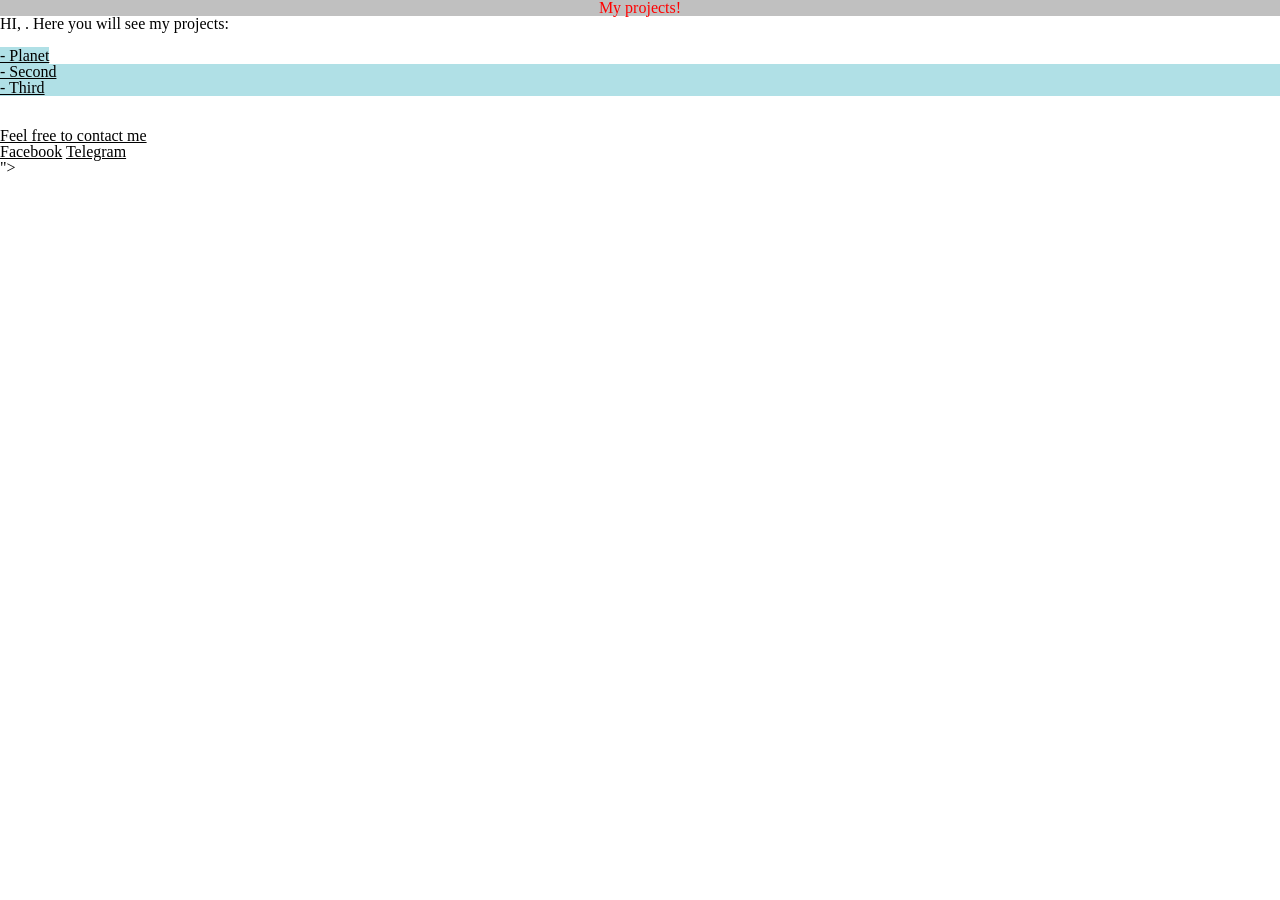
==== index.html @ 0d0c5aee "Initial commit" ====
<!DOCTYPE html>
<html lang="en">
	<head>
		<meta charset="utf-8">
	<title>Masha's projects</title>
	<style> 
		a {
		color: black;
		}
	</style>
	<link rel="stylesheet" href="css/reset.css">
	<link rel="stylesheet" href="ss/style.css">
</head>

<body>
	<div class="page">
		<header class="mainHeader">
			<nav class="menu mainMenu">
				<h1 align="center" style="color: red; background: silver">My projects!</h1>
			</nav>
		</header>
		<main>
			<section class="contentZone">
				<h1  style=" color: black;">HI, <span id="visitorName"></span>. Here you will see my projects:</h1>
				<ul>
					<br>
					<li> 
						<a href="///Users/masha/Desktop/tulears/day2/inclass/03-project/index.html"
						< style=" color: black; background: powderblue"> - Planet</li>
			        <li style=" color: black; background: powderblue"> - Second</li>
			        <li style=" color: black; background: powderblue"> - Third</li>
			        <br>
				</ul>		
			</section>
		</main>
		<footer class="mainFooter">
			<br>
			<h1  style=" color: black;">Feel free to contact me</h1>
			<a href="https://www.facebook.com/m.withsoap">Facebook</a>
			<a href="https://t.me/withsoap">Telegram</a>
			<br>
		</footer>
	</div>

	<script 
 	src=“https://code.jquery.com/jquery-3.2.1.min.js”
	integrity=“sha256-hwg4gsxgFZhOsEEamdOYGBf13FyQuiTwlAQgxVSNgt4=”
 	crossorigin =“anonymous”>
 		
 	</script>">
		<script src="js/script.js"></script>
		<script src="js/jcuery-code.js"></script>
</body>
</html>
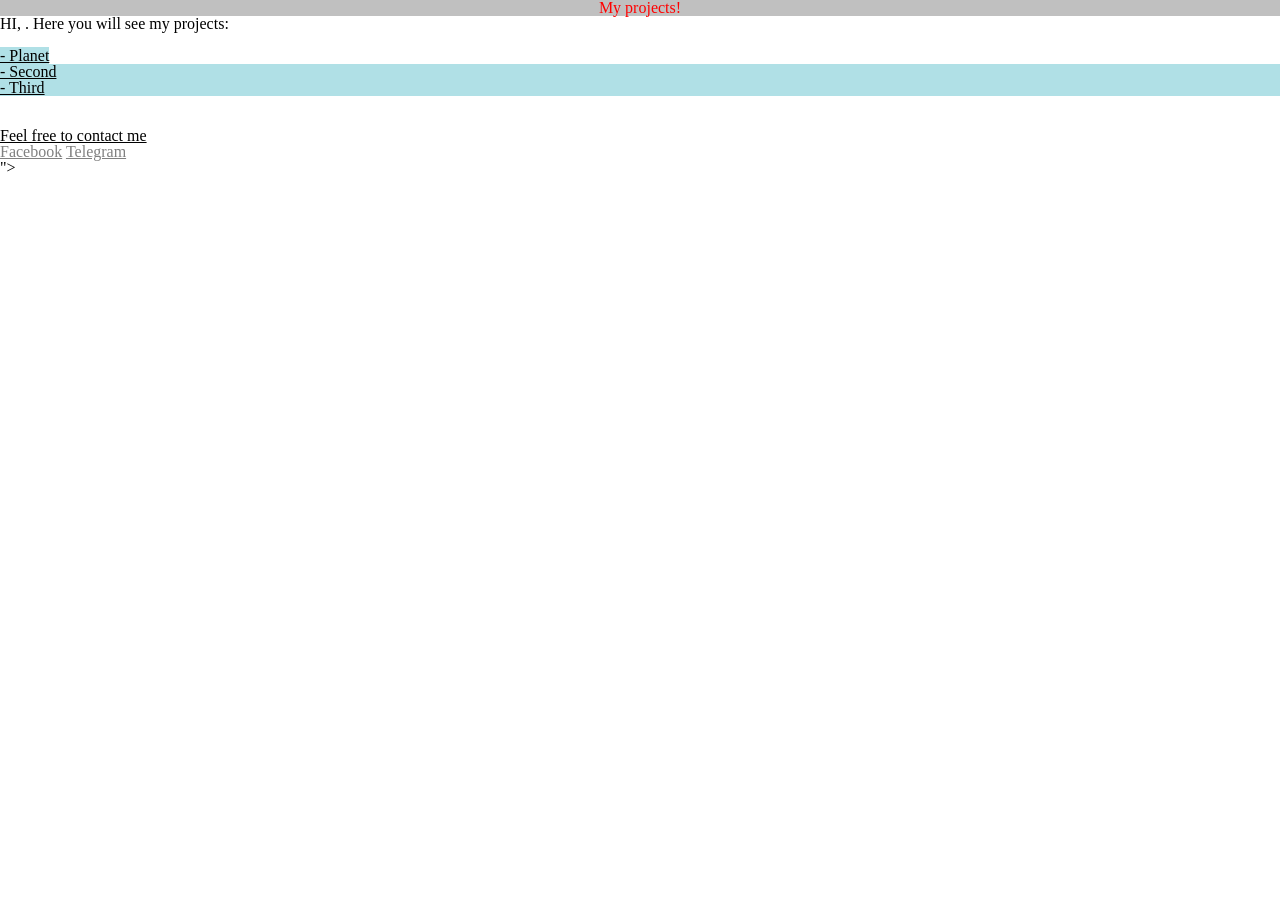
==== commit b3b40375: "Новый цвет Тест" ====
--- a/index.html
+++ b/index.html
@@ -5,7 +5,7 @@
 	<title>Masha's projects</title>
 	<style> 
 		a {
-		color: black;
+		color: gray;
 		}
 	</style>
 	<link rel="stylesheet" href="css/reset.css">
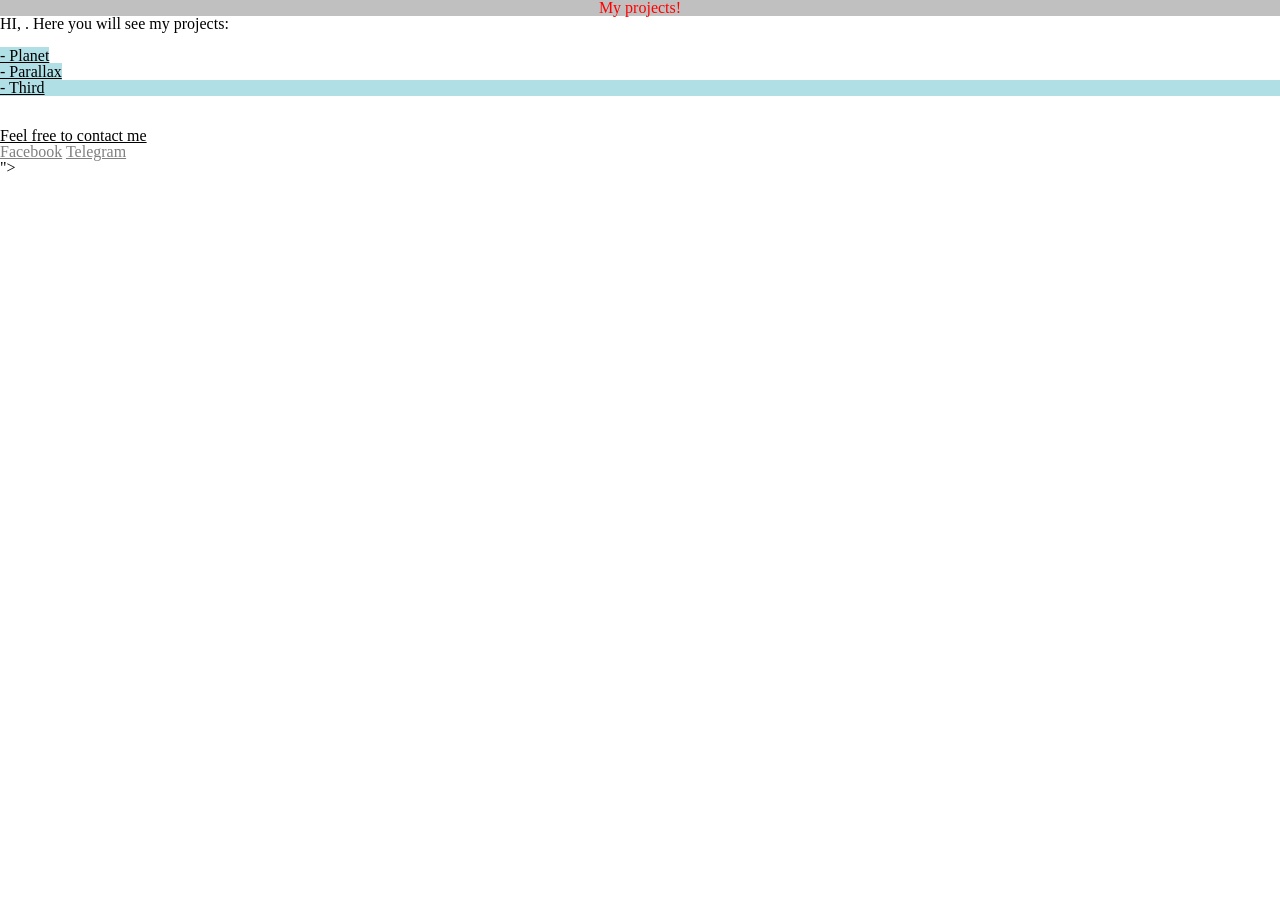
==== commit 5ce574f8: "Main parallax project" ====
--- a/index.html
+++ b/index.html
@@ -27,8 +27,10 @@
 					<li> 
 						<a href="///Users/masha/Desktop/tulears/day2/inclass/03-project/index.html"
 						< style=" color: black; background: powderblue"> - Planet</li>
-			        <li style=" color: black; background: powderblue"> - Second</li>
+						<a href="///Users/masha/Desktop/tulears/day3/01-scroll/index.html"
+			        <li style=" color: black; background: powderblue"> - Parallax</li>
 			        <li style=" color: black; background: powderblue"> - Third</li>
+
 			        <br>
 				</ul>		
 			</section>
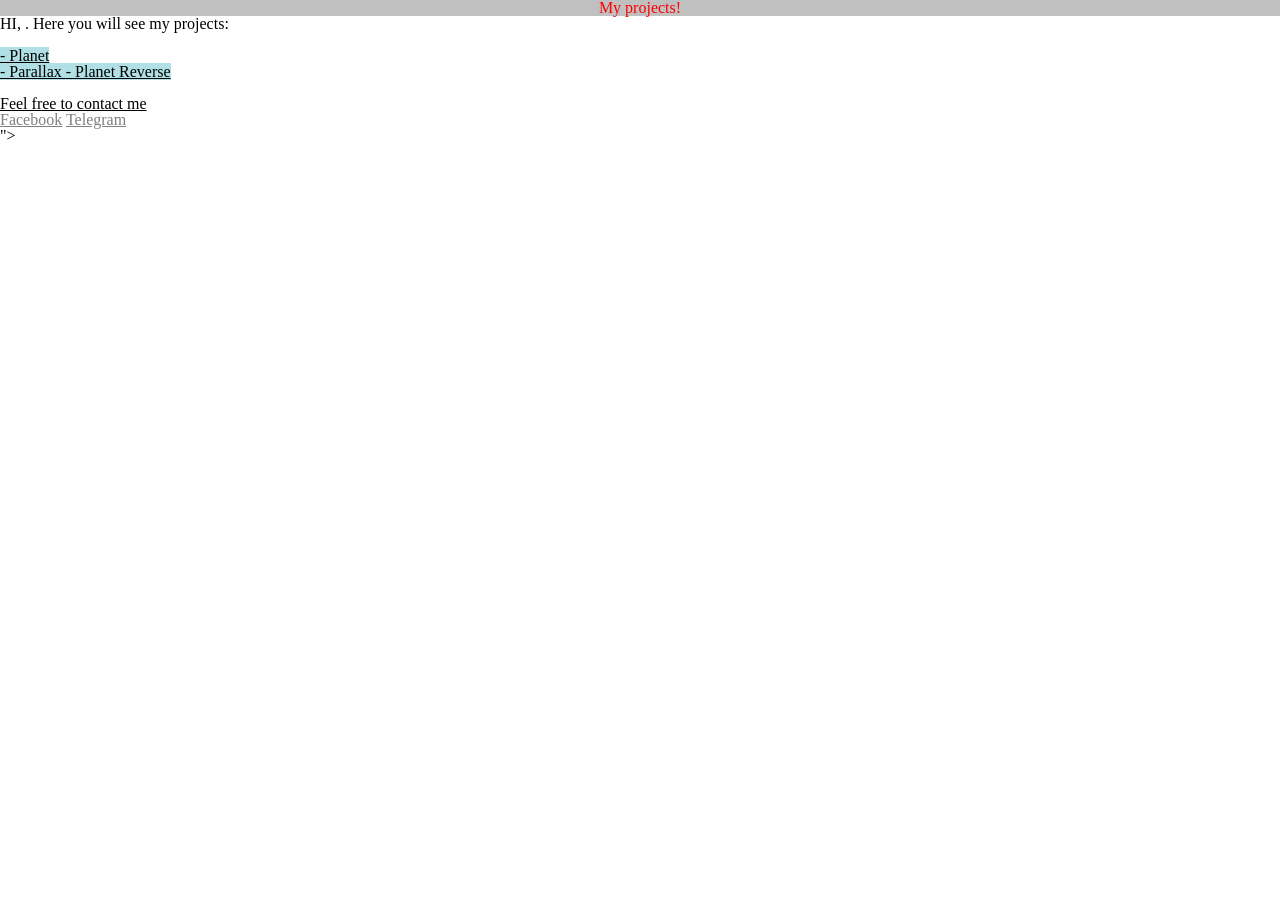
==== commit 457259fb: "PLanet Reverse доделываем" ====
--- a/index.html
+++ b/index.html
@@ -29,7 +29,9 @@
 						< style=" color: black; background: powderblue"> - Planet</li>
 						<a href="///Users/masha/Desktop/tulears/day3/01-scroll/index.html"
 			        <li style=" color: black; background: powderblue"> - Parallax</li>
-			        <li style=" color: black; background: powderblue"> - Third</li>
+			        <a href="///Users/masha/Desktop/tulears/day3/02-project-upgrade.html"
+			        <li style=" color: black; background: powderblue"> - Planet Reverse
+			     </li>
 
 			        <br>
 				</ul>		
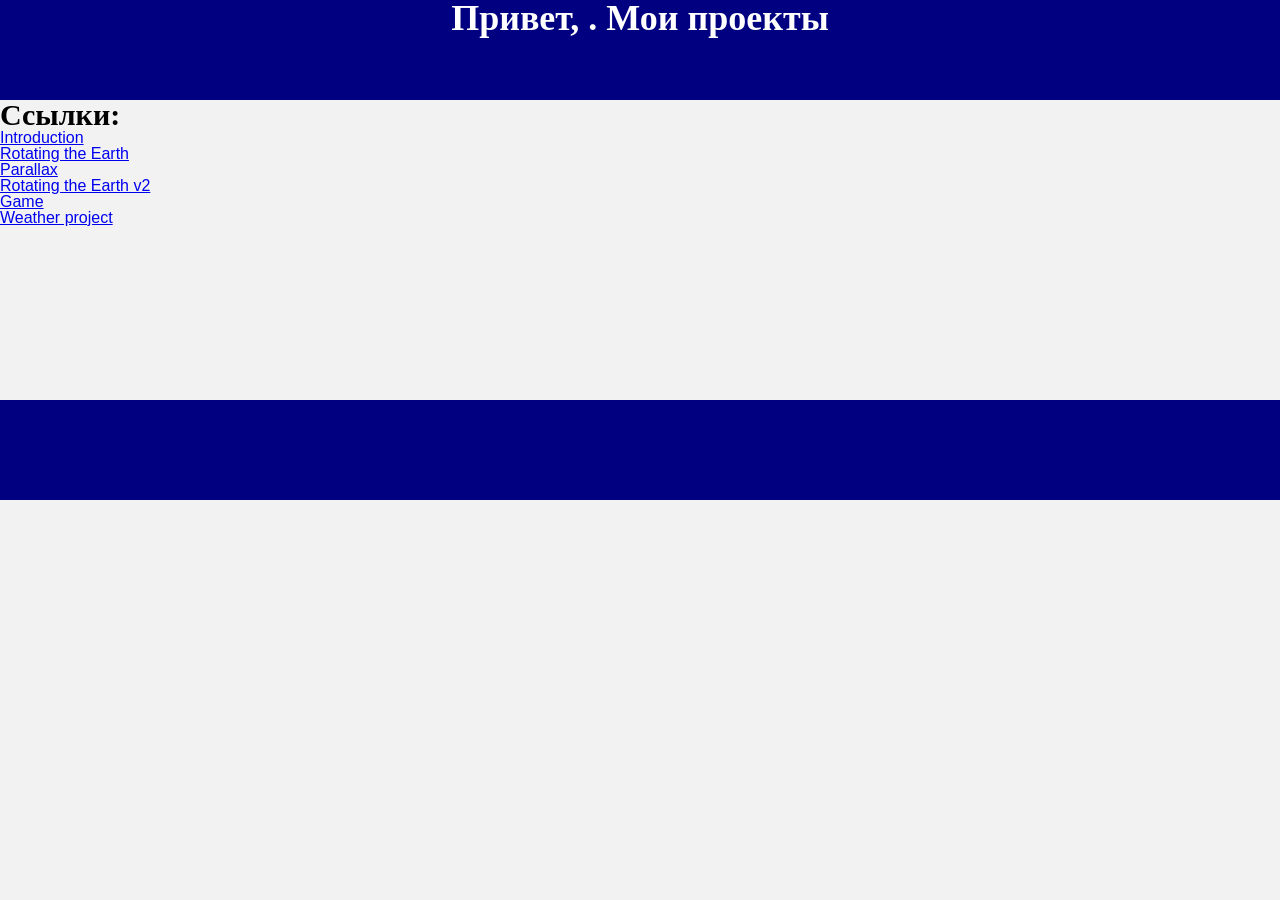
==== commit ab4a20db: "UPD" ====
--- a/index.html
+++ b/index.html
@@ -1,58 +1,43 @@
 <!DOCTYPE html>
-<html lang="en">
-	<head>
-		<meta charset="utf-8">
-	<title>Masha's projects</title>
-	<style> 
-		a {
-		color: gray;
-		}
-	</style>
-	<link rel="stylesheet" href="css/reset.css">
-	<link rel="stylesheet" href="ss/style.css">
+<html lang="ru">
+<head>
+	<meta charset="UTF-8">
+	<title>Мои проекты</title>
+	<link rel="stylesheet" href="reset.css">
+	<link rel="stylesheet" href="style.css">
 </head>
-
 <body>
 	<div class="page">
-		<header class="mainHeader">
-			<nav class="menu mainMenu">
-				<h1 align="center" style="color: red; background: silver">My projects!</h1>
-			</nav>
+		<header>
+			<h1>Привет, <span id="visitorName"></span>. Мои проекты</h1>
 		</header>
 		<main>
-			<section class="contentZone">
-				<h1  style=" color: black;">HI, <span id="visitorName"></span>. Here you will see my projects:</h1>
-				<ul>
-					<br>
-					<li> 
-						<a href="///Users/masha/Desktop/tulears/day2/inclass/03-project/index.html"
-						< style=" color: black; background: powderblue"> - Planet</li>
-						<a href="///Users/masha/Desktop/tulears/day3/01-scroll/index.html"
-			        <li style=" color: black; background: powderblue"> - Parallax</li>
-			        <a href="///Users/masha/Desktop/tulears/day3/02-project-upgrade.html"
-			        <li style=" color: black; background: powderblue"> - Planet Reverse
-			     </li>
-
-			        <br>
-				</ul>		
-			</section>
+			<h2>Ссылки:</h2>
+			<ul>
+				<li>
+					<a href="day1/in_class/index.html">Introduction</a>
+				</li>
+				<li>
+					<a href="day2/in_class/03-project/index.html">Rotating the Earth</a>
+				</li>
+				<li>
+					<a href="day3/in_class/01-scroll/index.html">Parallax</a>
+				</li>
+				<li>
+					<a href="day3/in_class/02-project-upgrade/index.html">Rotating the Earth v2</a>
+				</li>
+				<li>
+					<a href="day3/in_class/03-game/game.html">Game</a>
+				</li>
+				<li>
+					<a href="day4/in_class/weather-project/index.html">Weather project</a>
+				</li>
+			</ul>
 		</main>
-		<footer class="mainFooter">
-			<br>
-			<h1  style=" color: black;">Feel free to contact me</h1>
-			<a href="https://www.facebook.com/m.withsoap">Facebook</a>
-			<a href="https://t.me/withsoap">Telegram</a>
-			<br>
+		<footer>
+			
 		</footer>
 	</div>
-
-	<script 
- 	src=“https://code.jquery.com/jquery-3.2.1.min.js”
-	integrity=“sha256-hwg4gsxgFZhOsEEamdOYGBf13FyQuiTwlAQgxVSNgt4=”
- 	crossorigin =“anonymous”>
- 		
- 	</script>">
-		<script src="js/script.js"></script>
-		<script src="js/jcuery-code.js"></script>
+	<script src="script.js"></script>
 </body>
 </html>
--- a/style.css
+++ b/style.css
@@ -0,0 +1,34 @@
+body {
+	font-family: Helvetica, Arial, sans-serif;
+	background-color: #f2f2f2;
+}
+
+header,
+footer {
+	height: 100px;
+	background-color: navy;
+	color: white;
+	text-align: center;
+}
+
+h1,
+h2,
+h3,
+h4,
+h5,
+h6 {
+	font-family: Georgia, serif;
+	font-weight: bold;
+}
+
+h1 {
+	font-size: 36px;
+}
+
+h2 {
+	font-size: 30px;
+}
+
+main {
+	min-height: 300px;
+}
